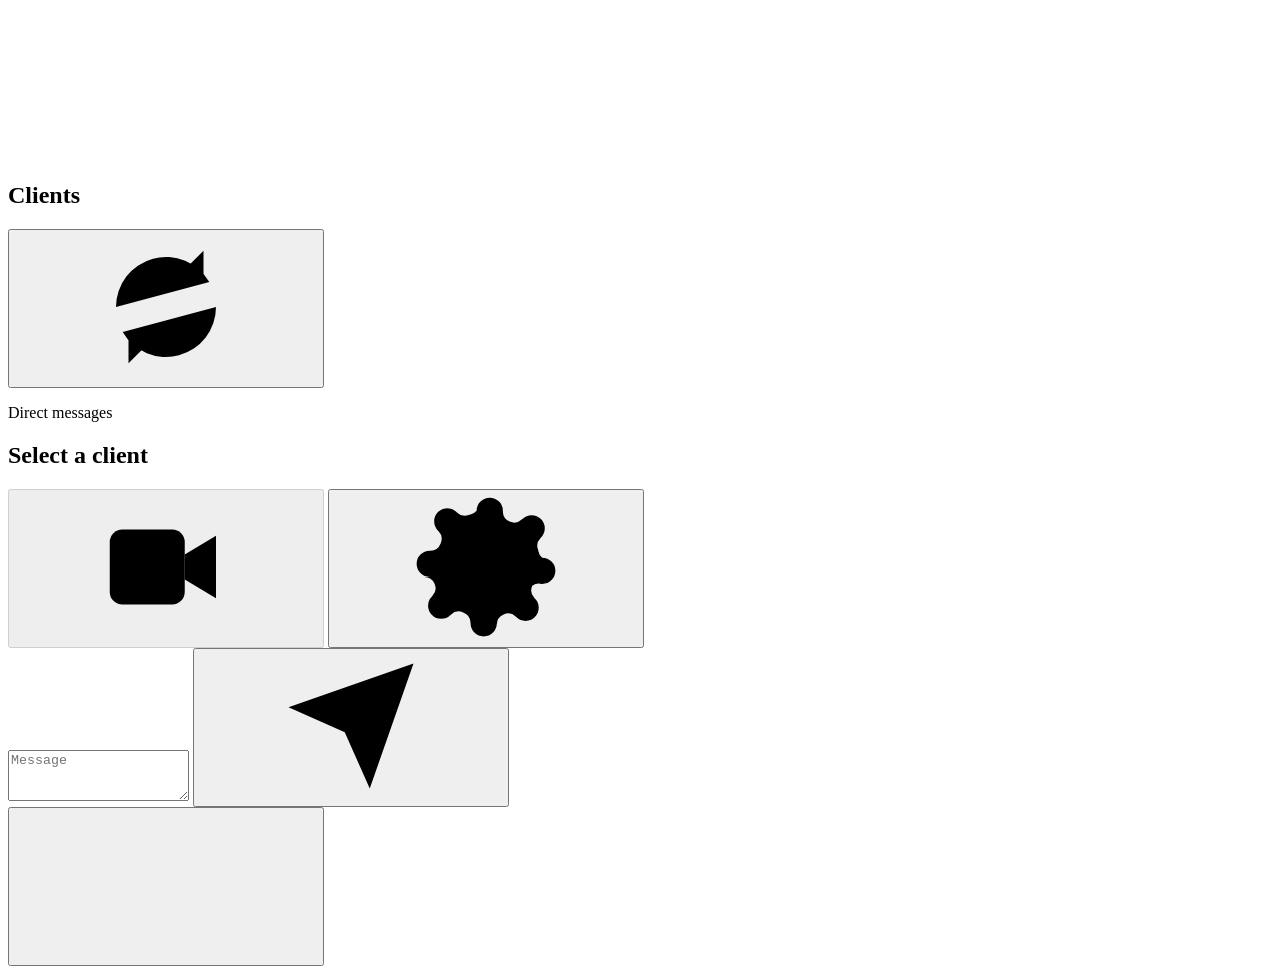
==== pasztar/frontend/index.html @ e09c35c5 "favicon" ====
<!doctype html>
<html lang="en">
  <head>
    <meta charset="utf-8" />
    <meta name="viewport" content="width=device-width, initial-scale=1" />
    <title>pasztar - arcana</title>
    <link rel="icon" type="image/png" href="/assets/favicon.png" />
    <link rel="stylesheet" href="/static/css/styles.css" />
  </head>
  <body>
    <svg class="icon-defs" aria-hidden="true">
      <symbol id="icon-cog" viewBox="0 0 24 24">
        <path d="M12 15.5a3.5 3.5 0 1 0 0-7 3.5 3.5 0 0 0 0 7Z" />
        <path
          d="M19.4 15a1.8 1.8 0 0 0 .36 1.98l.06.06a2.1 2.1 0 0 1-2.97 2.97l-.06-.06a1.8 1.8 0 0 0-1.98-.36 1.8 1.8 0 0 0-1.08 1.65V21a2.1 2.1 0 0 1-4.2 0v-.09a1.8 1.8 0 0 0-1.17-1.65 1.8 1.8 0 0 0-1.98.36l-.06.06a2.1 2.1 0 0 1-2.97-2.97l.06-.06a1.8 1.8 0 0 0 .36-1.98 1.8 1.8 0 0 0-1.65-1.08H3a2.1 2.1 0 0 1 0-4.2h.09a1.8 1.8 0 0 0 1.65-1.17 1.8 1.8 0 0 0-.36-1.98l-.06-.06a2.1 2.1 0 1 1 2.97-2.97l.06.06a1.8 1.8 0 0 0 1.98.36h.09A1.8 1.8 0 0 0 10.5 3V3a2.1 2.1 0 0 1 4.2 0v.09a1.8 1.8 0 0 0 1.08 1.65 1.8 1.8 0 0 0 1.98-.36l.06-.06a2.1 2.1 0 0 1 2.97 2.97l-.06.06a1.8 1.8 0 0 0-.36 1.98v.09A1.8 1.8 0 0 0 21 10.5H21a2.1 2.1 0 0 1 0 4.2h-.09A1.8 1.8 0 0 0 19.4 15Z"
        />
      </symbol>
      <symbol id="icon-refresh" viewBox="0 0 24 24">
        <path d="M20 12a8 8 0 0 1-14.93 4" />
        <path d="M4 12A8 8 0 0 1 18.93 8" />
        <path d="M18 3v5h-5" />
        <path d="M6 21v-5h5" />
      </symbol>
      <symbol id="icon-send" viewBox="0 0 24 24">
        <path d="m22 2-7 20-4-9-9-4 20-7Z" />
        <path d="M22 2 11 13" />
      </symbol>
      <symbol id="icon-plus" viewBox="0 0 24 24">
        <path d="M12 5v14" />
        <path d="M5 12h14" />
      </symbol>
      <symbol id="icon-mic" viewBox="0 0 24 24">
        <path d="M12 2a3 3 0 0 0-3 3v7a3 3 0 0 0 6 0V5a3 3 0 0 0-3-3Z" />
        <path d="M19 10v2a7 7 0 0 1-14 0v-2" />
        <path d="M12 19v3" />
        <path d="M8 22h8" />
      </symbol>
      <symbol id="icon-image" viewBox="0 0 24 24">
        <rect x="3" y="5" width="18" height="14" rx="2" />
        <path d="m3 15 5-5 4 4 2-2 7 7" />
        <path d="M14 9h.01" />
      </symbol>
      <symbol id="icon-file" viewBox="0 0 24 24">
        <path d="M14 2H6a2 2 0 0 0-2 2v16a2 2 0 0 0 2 2h12a2 2 0 0 0 2-2V8Z" />
        <path d="M14 2v6h6" />
      </symbol>
      <symbol id="icon-video" viewBox="0 0 24 24">
        <path d="M15 10l5-3v10l-5-3Z" />
        <rect x="3" y="6" width="12" height="12" rx="2" />
      </symbol>
      <symbol id="icon-video-off" viewBox="0 0 24 24">
        <path d="M3 3l18 18" />
        <path d="M10.5 6H5a2 2 0 0 0-2 2v8a2 2 0 0 0 2 2h8a2 2 0 0 0 1.7-.9" />
        <path d="M15 10l5-3v9.5" />
      </symbol>
      <symbol id="icon-phone-off" viewBox="0 0 24 24">
        <path d="M3 3l18 18" />
        <path
          d="M14.5 14.5 17 12l4 4-3 3c-5.5-.5-10.5-5.5-11-11l3-3 4 4-2.5 2.5"
        />
      </symbol>
      <symbol id="icon-minimize" viewBox="0 0 24 24">
        <path d="M8 3v5H3" />
        <path d="M21 8h-5V3" />
        <path d="M3 16h5v5" />
        <path d="M16 21v-5h5" />
      </symbol>
      <symbol id="icon-maximize" viewBox="0 0 24 24">
        <path d="M3 8V3h5" />
        <path d="M16 3h5v5" />
        <path d="M8 21H3v-5" />
        <path d="M21 16v5h-5" />
      </symbol>
      <symbol id="icon-play" viewBox="0 0 24 24">
        <path d="m8 5 11 7-11 7V5Z" />
      </symbol>
      <symbol id="icon-pause" viewBox="0 0 24 24">
        <path d="M8 5v14" />
        <path d="M16 5v14" />
      </symbol>
      <symbol id="icon-rewind" viewBox="0 0 24 24">
        <path d="m11 19-8-7 8-7v14Z" />
        <path d="m21 19-8-7 8-7v14Z" />
      </symbol>
      <symbol id="icon-forward" viewBox="0 0 24 24">
        <path d="m13 5 8 7-8 7V5Z" />
        <path d="m3 5 8 7-8 7V5Z" />
      </symbol>
      <symbol id="icon-reply" viewBox="0 0 24 24">
        <path d="m9 17-6-5 6-5" />
        <path d="M3 12h12a6 6 0 0 1 6 6v1" />
      </symbol>
      <symbol id="icon-download" viewBox="0 0 24 24">
        <path d="M12 3v12" />
        <path d="m7 10 5 5 5-5" />
        <path d="M5 21h14" />
      </symbol>
      <symbol id="icon-x" viewBox="0 0 24 24">
        <path d="M18 6 6 18" />
        <path d="m6 6 12 12" />
      </symbol>
      <symbol id="icon-trash" viewBox="0 0 24 24">
        <path d="M3 6h18" />
        <path d="M8 6V4h8v2" />
        <path d="M19 6l-1 15H6L5 6" />
        <path d="M10 11v6" />
        <path d="M14 11v6" />
      </symbol>
      <symbol id="icon-select" viewBox="0 0 24 24">
        <path d="M9 11l3 3L22 4" />
        <path d="M21 12v7a2 2 0 0 1-2 2H5a2 2 0 0 1-2-2V5a2 2 0 0 1 2-2h11" />
      </symbol>
    </svg>

    <main class="shell">
      <aside class="sidebar">
        <section class="panel clients-panel">
          <div class="section-head">
            <h2>Clients</h2>
            <button
              id="refresh-clients"
              type="button"
              class="icon-button"
              title="Refresh clients"
              aria-label="Refresh clients"
            >
              <svg class="icon"><use href="#icon-refresh"></use></svg>
            </button>
          </div>
          <p id="app-status" class="status"></p>
          <div id="clients" class="clients"></div>
        </section>
      </aside>

      <section class="chat">
        <header class="chat-head">
          <div>
            <p class="eyebrow">Direct messages</p>
            <h2 id="chat-title">Select a client</h2>
          </div>
          <div class="actions">
            <button
              id="start-call"
              type="button"
              class="icon-button"
              title="Start call"
              aria-label="Start call"
              disabled
            >
              <svg class="icon"><use href="#icon-video"></use></svg>
            </button>
            <button
              id="open-settings"
              type="button"
              class="icon-button"
              title="Settings"
              aria-label="Settings"
            >
              <svg class="icon"><use href="#icon-cog"></use></svg>
            </button>
          </div>
        </header>

        <section id="call-panel" class="call-panel" hidden>
          <div class="call-stage">
            <video
              id="remote-video"
              class="remote-video"
              autoplay
              playsinline
            ></video>
            <video
              id="local-video"
              class="local-video"
              autoplay
              muted
              playsinline
            ></video>
            <div id="remote-placeholder" class="remote-placeholder"></div>
            <span id="remote-muted" class="call-badge" hidden>Muted</span>
            <span id="local-muted" class="call-badge local-badge" hidden
              >You muted</span
            >
          </div>
          <div class="call-controls">
            <div class="call-copy">
              <span id="call-status" class="call-status"></span>
              <span id="call-flags" class="call-flags"></span>
            </div>
            <div class="call-actions">
              <button id="accept-call" type="button" class="secondary">
                <svg class="icon"><use href="#icon-video"></use></svg>
                Join
              </button>
              <button
                id="decline-call"
                type="button"
                class="icon-button"
                title="Decline call"
                aria-label="Decline call"
              >
                <svg class="icon"><use href="#icon-x"></use></svg>
              </button>
              <button
                id="mute-call"
                type="button"
                class="icon-button"
                title="Mute microphone"
                aria-label="Mute microphone"
              >
                <svg class="icon"><use href="#icon-mic"></use></svg>
              </button>
              <button
                id="camera-call"
                type="button"
                class="icon-button"
                title="Turn camera off"
                aria-label="Turn camera off"
              >
                <svg class="icon"><use href="#icon-video"></use></svg>
              </button>
              <button
                id="toggle-call-size"
                type="button"
                class="icon-button"
                title="Shrink call"
                aria-label="Shrink call"
              >
                <svg class="icon"><use href="#icon-minimize"></use></svg>
              </button>
              <button
                id="leave-call"
                type="button"
                class="icon-button danger-button"
                title="Leave call"
                aria-label="Leave call"
              >
                <svg class="icon"><use href="#icon-phone-off"></use></svg>
              </button>
            </div>
          </div>
        </section>

        <div id="messages" class="messages"></div>

        <div id="forwarding-bar" class="forwarding-bar" hidden>
          <span id="forwarding-count" class="forwarding-count"></span>
          <button
            id="cancel-forwarding"
            type="button"
            class="icon-button"
            title="Cancel forwarding"
            aria-label="Cancel forwarding"
          >
            <svg class="icon"><use href="#icon-x"></use></svg>
          </button>
        </div>

        <form id="message-form" class="composer">
          <div id="reply-preview" class="reply-preview" hidden>
            <div>
              <span class="reply-label">Replying to</span>
              <p id="reply-preview-text"></p>
            </div>
            <button
              id="cancel-reply"
              type="button"
              class="icon-button"
              title="Cancel reply"
              aria-label="Cancel reply"
            >
              <svg class="icon"><use href="#icon-x"></use></svg>
            </button>
          </div>
          <div id="voice-controls" class="voice-controls" hidden>
            <span id="voice-timer" class="voice-timer">0:00</span>
            <button
              id="cancel-voice"
              type="button"
              class="icon-button"
              title="Cancel voice message"
              aria-label="Cancel voice message"
            >
              <svg class="icon"><use href="#icon-x"></use></svg>
            </button>
            <button
              id="send-voice"
              type="button"
              class="send-button"
              title="Send voice message"
              aria-label="Send voice message"
            >
              <svg class="icon"><use href="#icon-send"></use></svg>
            </button>
          </div>
          <textarea
            id="message-text"
            rows="3"
            placeholder="Message"
            required
          ></textarea>
          <button
            id="send-text"
            type="submit"
            class="send-button"
            title="Send"
            aria-label="Send"
          >
            <svg class="icon"><use href="#icon-send"></use></svg>
          </button>
          <div class="attachment-picker">
            <button
              id="open-attachments"
              type="button"
              class="send-button attachment-button"
              title="Attachments"
              aria-label="Attachments"
              aria-expanded="false"
            >
              <svg class="icon"><use href="#icon-plus"></use></svg>
            </button>
            <div id="attachment-menu" class="attachment-menu" hidden>
              <button
                id="record-voice"
                type="button"
                class="icon-button"
                title="Record voice"
                aria-label="Record voice"
              >
                <svg class="icon"><use href="#icon-mic"></use></svg>
              </button>
              <button
                id="pick-image"
                type="button"
                class="icon-button"
                title="Send image"
                aria-label="Send image"
              >
                <svg class="icon"><use href="#icon-image"></use></svg>
              </button>
              <button
                id="pick-file"
                type="button"
                class="icon-button"
                title="Send file"
                aria-label="Send file"
              >
                <svg class="icon"><use href="#icon-file"></use></svg>
              </button>
            </div>
            <input id="image-input" type="file" accept="image/*" hidden />
            <input id="file-input" type="file" hidden />
          </div>
        </form>
        <div id="selection-bar" class="selection-bar" hidden>
          <button
            id="cancel-selection"
            type="button"
            class="icon-button"
            title="Cancel selection"
            aria-label="Cancel selection"
          >
            <svg class="icon"><use href="#icon-x"></use></svg>
          </button>
          <span id="selection-count" class="selection-count">0 selected</span>
          <div class="selection-actions">
            <button
              id="forward-selected"
              type="button"
              class="icon-button"
              title="Forward selected"
              aria-label="Forward selected"
              disabled
            >
              <svg class="icon"><use href="#icon-forward"></use></svg>
            </button>
            <button
              id="delete-selected"
              type="button"
              class="icon-button danger-button"
              title="Delete selected"
              aria-label="Delete selected"
            >
              <svg class="icon"><use href="#icon-trash"></use></svg>
            </button>
          </div>
        </div>
      </section>
    </main>

    <dialog id="settings-modal" class="modal">
      <div class="modal-head">
        <h2>Settings</h2>
        <button
          id="close-settings"
          type="button"
          class="icon-button"
          title="Close"
          aria-label="Close"
        >
          <svg class="icon"><use href="#icon-x"></use></svg>
        </button>
      </div>
      <p id="identity-summary" class="status"></p>
      <div class="modal-actions">
        <button id="export-identity" type="button" class="secondary">
          <svg class="icon"><use href="#icon-download"></use></svg>
          Export identity
        </button>
        <button id="reset-identity" type="button" class="danger-button">
          Reset local identity
        </button>
      </div>
    </dialog>

    <template id="client-template">
      <button class="client" type="button">
        <span class="client-name"></span>
        <span class="client-id"></span>
      </button>
    </template>

    <script type="module" src="/static/js/app.js"></script>
  </body>
</html>
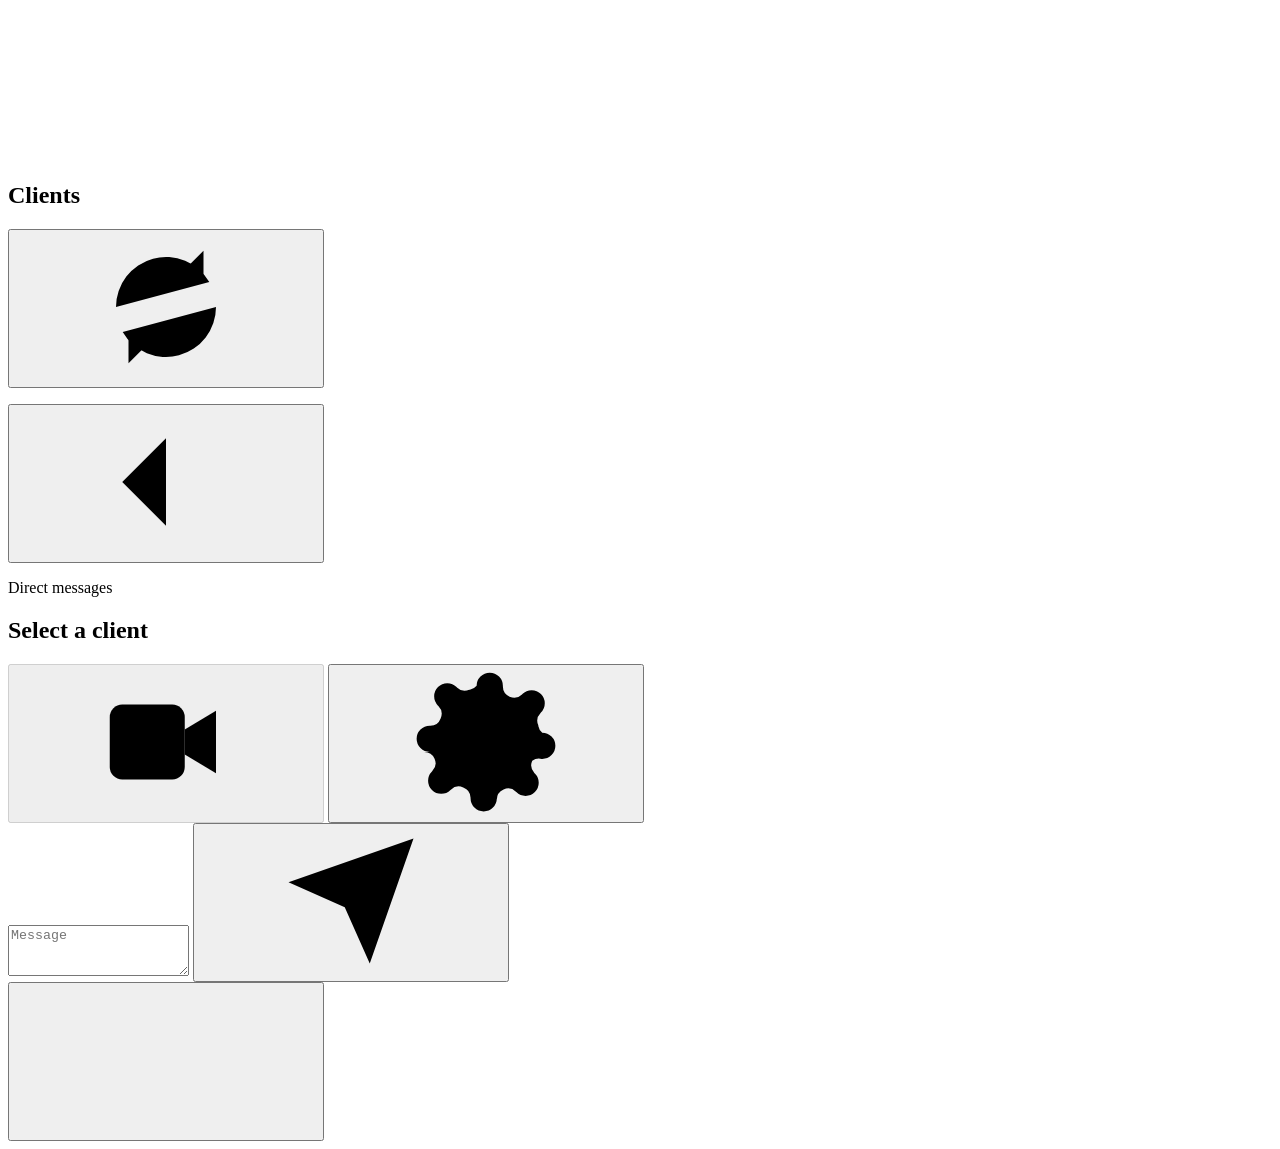
==== commit 2d5cbd9b: "Mobile support" ====
--- a/pasztar/frontend/index.html
+++ b/pasztar/frontend/index.html
@@ -110,6 +110,10 @@
         <path d="M9 11l3 3L22 4" />
         <path d="M21 12v7a2 2 0 0 1-2 2H5a2 2 0 0 1-2-2V5a2 2 0 0 1 2-2h11" />
       </symbol>
+      <symbol id="icon-arrow-left" viewBox="0 0 24 24">
+        <path d="M19 12H5" />
+        <path d="m12 19-7-7 7-7" />
+      </symbol>
     </svg>
 
     <main class="shell">
@@ -127,6 +131,23 @@
               <svg class="icon"><use href="#icon-refresh"></use></svg>
             </button>
           </div>
+          <div
+            id="clients-forwarding-bar"
+            class="clients-forwarding-bar"
+            hidden
+          >
+            <span id="clients-forwarding-count" class="forwarding-count"></span>
+            <button
+              id="cancel-forwarding-clients"
+              type="button"
+              class="secondary clients-forwarding-cancel"
+              title="Cancel forwarding"
+              aria-label="Cancel forwarding"
+            >
+              <svg class="icon"><use href="#icon-x"></use></svg>
+              Cancel
+            </button>
+          </div>
           <p id="app-status" class="status"></p>
           <div id="clients" class="clients"></div>
         </section>
@@ -134,6 +155,15 @@
 
       <section class="chat">
         <header class="chat-head">
+          <button
+            id="back-to-clients"
+            type="button"
+            class="icon-button back-to-clients"
+            title="Back to clients"
+            aria-label="Back to clients"
+          >
+            <svg class="icon"><use href="#icon-arrow-left"></use></svg>
+          </button>
           <div>
             <p class="eyebrow">Direct messages</p>
             <h2 id="chat-title">Select a client</h2>
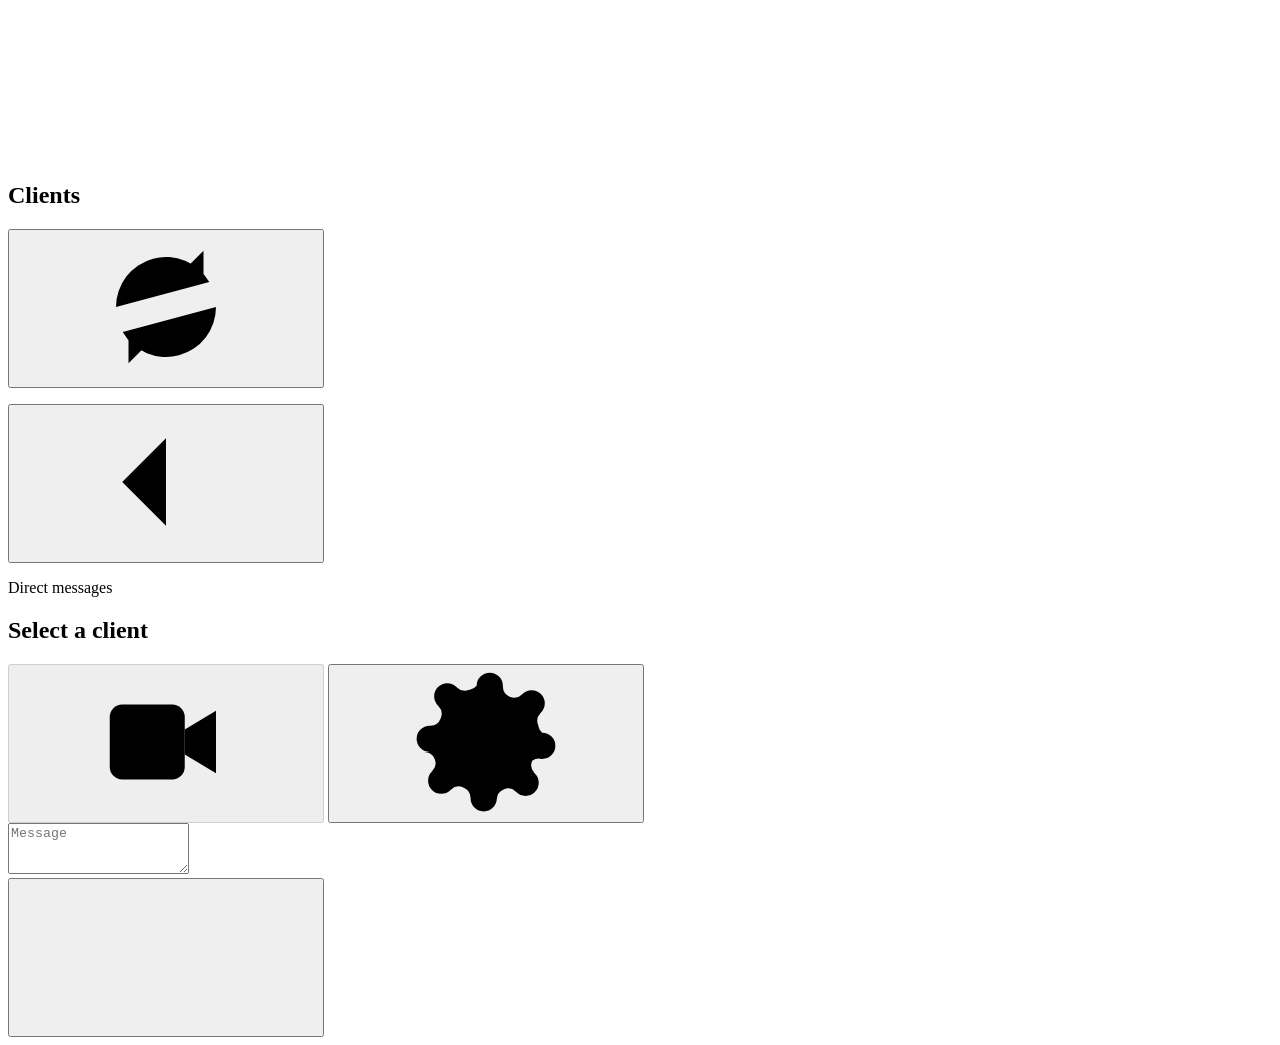
==== commit 6a2a61fd: "QoL" ====
--- a/pasztar/frontend/index.html
+++ b/pasztar/frontend/index.html
@@ -335,6 +335,7 @@
             class="send-button"
             title="Send"
             aria-label="Send"
+            hidden
           >
             <svg class="icon"><use href="#icon-send"></use></svg>
           </button>
@@ -445,8 +446,13 @@
 
     <template id="client-template">
       <button class="client" type="button">
-        <span class="client-name"></span>
-        <span class="client-id"></span>
+        <span class="client-copy">
+          <span class="client-name"></span>
+          <span class="client-id"></span>
+        </span>
+        <span class="client-status">
+          <span class="client-status-dot"></span>
+        </span>
       </button>
     </template>
 
